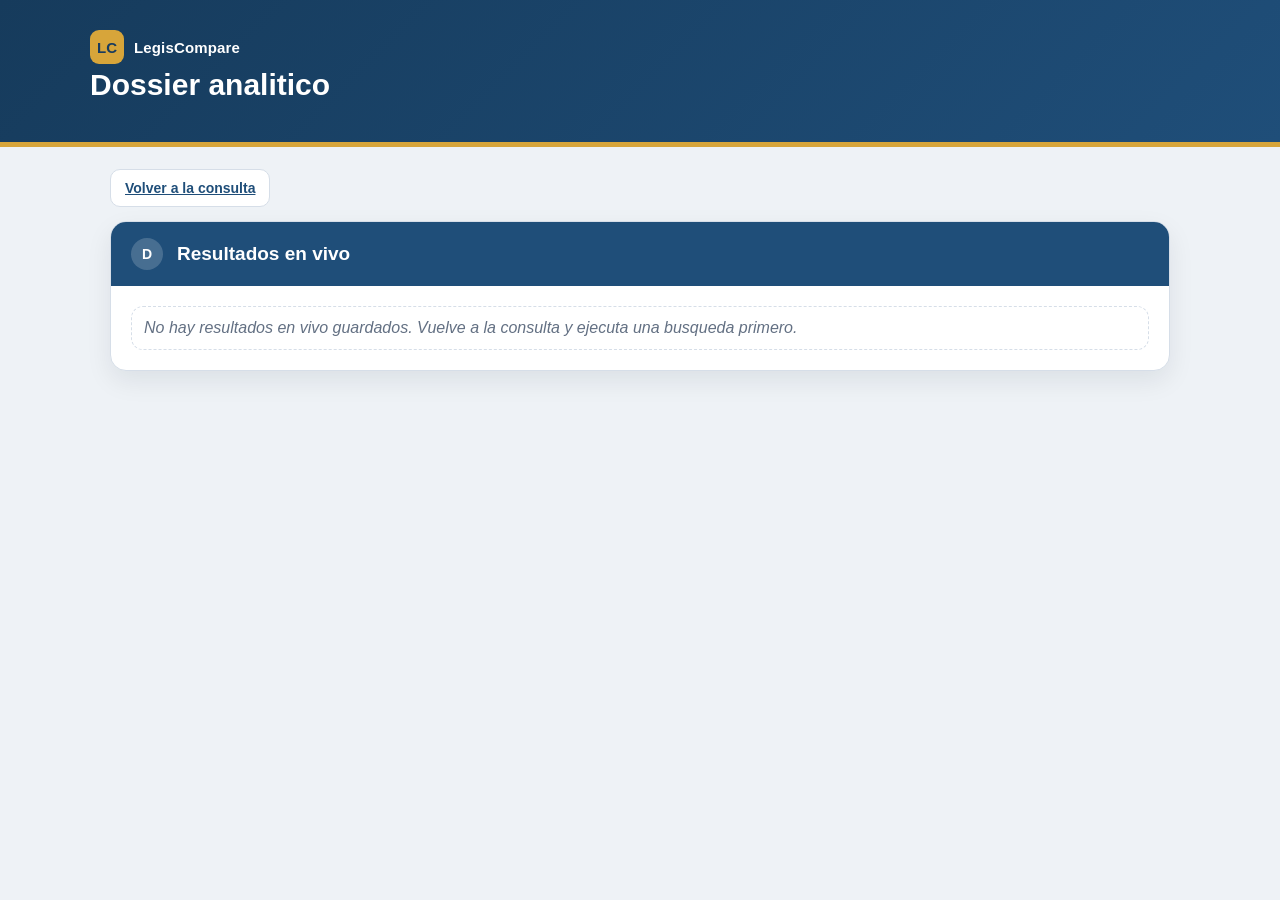
==== site/dossier.html @ 087482bf "Version limpia: 100% en vivo, sin datos precargados" ====
<!doctype html>
<html lang="es">
<head>
<meta charset="utf-8">
<meta name="viewport" content="width=device-width, initial-scale=1">
<title>Dossier analitico - LegisCompare</title>
<link rel="stylesheet" href="css/app.css">
<style>
.pais-block{border:1px solid var(--line);border-radius:12px;padding:12px 14px;margin-bottom:10px;background:#fff}
.pais-head{display:flex;justify-content:space-between;align-items:center;margin-bottom:6px}
</style>
</head>
<body>
<header class="hero">
  <div class="hero-inner">
    <div class="brand"><span class="brand-mark">LC</span><span class="brand-name">LegisCompare</span></div>
    <h1>Dossier analitico</h1>
    <p id="consultaTitulo" style="font-weight:700"></p>
  </div>
</header>
<main>
  <div class="row" style="margin-bottom:14px">
    <a class="btn" href="index.html">Volver a la consulta</a>
  </div>
  <article class="card">
    <div class="section-title t-blue"><span class="num">D</span><h2>Resultados en vivo</h2></div>
    <div class="card-body" id="contenido"><div class="empty">Cargando...</div></div>
  </article>
</main>
<script src="js/dossier.js"></script>
</body>
</html>
---- site/css/app.css ----
:root{
  --bg:#eef2f6; --paper:#ffffff; --ink:#172033; --muted:#637083; --line:#d6dee8;
  --blue:#1f4e79; --blue-dark:#173b5f; --green:#15803d; --green-dark:#166534;
  --gold:#b7791f; --violet:#5b4b8a; --cyan:#26758f; --red:#9f3a38;
  --shadow:0 10px 26px rgba(15,23,42,.08);
}
*{box-sizing:border-box}
body{margin:0;background:var(--bg);color:var(--ink);font-family:Segoe UI,Arial,sans-serif}
.hero{background:linear-gradient(135deg,#163b5c,#1f4e79);color:#fff;padding:30px 28px;border-bottom:5px solid #d7a53a}
.hero-inner{max-width:1100px;margin:0 auto}
.eyebrow{font-size:12px;text-transform:uppercase;letter-spacing:.08em;opacity:.8;margin-bottom:6px}
h1{margin:0;font-size:30px}
.hero p{max-width:760px;margin:10px 0 0;color:#dbeafe;font-size:15px;line-height:1.4}
main{max-width:1100px;margin:22px auto 44px;padding:0 20px}
.grid{display:grid;grid-template-columns:minmax(0,1.05fr) minmax(320px,.95fr);gap:16px;align-items:start}
.card{background:var(--paper);border:1px solid var(--line);border-radius:16px;box-shadow:var(--shadow);overflow:hidden}
.card+.card{margin-top:14px}
.section-title{display:flex;align-items:center;gap:14px;padding:16px 20px;color:#fff;font-weight:700}
.section-title .num{width:32px;height:32px;border-radius:999px;display:flex;align-items:center;justify-content:center;background:rgba(255,255,255,.18);font-size:14px}
.section-title h2{margin:0;font-size:19px}
.t-blue{background:var(--blue)} .t-green{background:var(--green)} .t-gold{background:var(--gold)}
.t-violet{background:var(--violet)} .t-cyan{background:var(--cyan)}
.card-body{padding:20px}
textarea{width:100%;min-height:110px;resize:vertical;padding:14px;border-radius:14px;border:2px solid #111827;font-size:15px;font-family:inherit}
.row{display:flex;gap:10px;flex-wrap:wrap;margin-top:12px;align-items:center}
.btn{display:inline-flex;align-items:center;justify-content:center;padding:10px 14px;border-radius:10px;border:1px solid var(--line);background:#fff;color:var(--blue);font-weight:700;cursor:pointer;font-family:inherit;font-size:14px}
.btn.primary{background:var(--green);border-color:var(--green);color:#fff}
.btn.primary:hover{background:var(--green-dark)}
.btn:hover{background:#f4f7fb}
.status{font-size:13px;color:var(--muted)}
.status.ok{color:var(--green-dark);font-weight:700}
.pais-grid{display:grid;grid-template-columns:repeat(auto-fit,minmax(150px,1fr));gap:8px}
.pais{border-radius:12px;padding:10px 12px;border:1px solid var(--line);cursor:pointer}
.pais.alta{background:#edf8f0;border-color:#bfe3c9}
.pais.media{background:#fff7e8;border-color:#f0dcae}
.pais.media_alta{background:#eaf2f8;border-color:#c9dcee}
.pais strong{display:block;font-size:14px}
.pais span{font-size:12px;color:var(--muted)}
.ejes{display:grid;gap:8px}
.eje{display:flex;align-items:flex-start;gap:10px;border:1px solid var(--line);border-radius:12px;padding:10px 12px;cursor:pointer}
.eje.selected{background:#f0f8f2;border-color:#15803d}
.eje input{margin-top:3px}
.eje-title{font-weight:700;font-size:14px}
.fuentes-list .item{border-left:5px solid var(--blue);border-radius:10px;background:#fbfdff;padding:10px 12px;margin-bottom:8px;border-top:1px solid var(--line);border-right:1px solid var(--line);border-bottom:1px solid var(--line)}
.fuentes-list .item.api{border-left-color:var(--violet)}
.fuentes-list a{color:#174a7c;font-weight:700;text-decoration:none}
.fuentes-list a:hover{text-decoration:underline}
.tag{display:inline-block;font-size:10px;text-transform:uppercase;letter-spacing:.04em;font-weight:800;padding:2px 7px;border-radius:999px;background:#eaf2f8;color:var(--blue);margin-left:6px}
.tag.api{background:#ede9fe;color:#5b21b6}
.empty{color:var(--muted);font-style:italic;padding:12px;border:1px dashed var(--line);border-radius:12px}
.note{color:var(--muted);font-size:12px;line-height:1.4;margin-top:10px}
.err{color:#9a3412;font-size:12px;margin-top:8px}
@media(max-width:900px){.grid{grid-template-columns:1fr}}

.brand{display:flex;align-items:center;gap:10px;margin-bottom:4px}
.brand-mark{width:34px;height:34px;border-radius:9px;background:#d7a53a;color:#173b5f;font-weight:800;display:flex;align-items:center;justify-content:center;font-size:15px}
.brand-name{font-weight:800;font-size:15px;letter-spacing:.01em}
.btn.secondary{background:transparent;color:#174a7c;border:1px solid var(--blue)}
.btn.secondary:hover{background:#eaf2f8}
.btn:focus-visible,a:focus-visible,input:focus-visible,textarea:focus-visible{outline:3px solid #174a7c;outline-offset:2px}
.pais{position:relative;padding-left:26px}
.pais::before{content:"";position:absolute;left:12px;top:14px;width:9px;height:9px;border-radius:999px}
.pais.alta::before{background:#15803d}
.pais.media_alta::before{background:#1f6fb2}
.pais.media::before{background:#b7791f}
.pais:not(.alta):not(.media_alta):not(.media)::before{background:#8a94a6}
.fuentes-list .item.api{border-left-color:var(--violet);background:#fbfaff}
.fuentes-list .item.curada{border-left-color:var(--blue)}
.fuentes-list .meta{display:block;color:var(--muted);font-size:11px;margin-top:4px}
.spinner{display:inline-block;width:14px;height:14px;border:2px solid rgba(255,255,255,.4);border-top-color:#fff;border-radius:50%;animation:spin .7s linear infinite;margin-right:6px;vertical-align:-2px}
@keyframes spin{to{transform:rotate(360deg)}}
.disclaimer{background:#fff7e8;border:1px solid #f0dcae;border-radius:10px;padding:10px 12px;font-size:12px;color:#7a4b00;margin-bottom:14px}
.matriz-table{width:100%;border-collapse:collapse;font-size:13px;margin-bottom:16px}
.matriz-table th,.matriz-table td{border:1px solid var(--line);padding:8px 10px;text-align:left;vertical-align:top}
.matriz-table th{background:#eaf2f8;color:var(--blue);font-size:12px;text-transform:uppercase;letter-spacing:.03em}
.matriz-table td.pais-col{font-weight:700;background:#fbfdff;white-space:nowrap}
.sugerencias{display:flex;flex-wrap:wrap;gap:6px;margin-top:8px}
.sugerencias button{font-size:12px;padding:5px 10px}
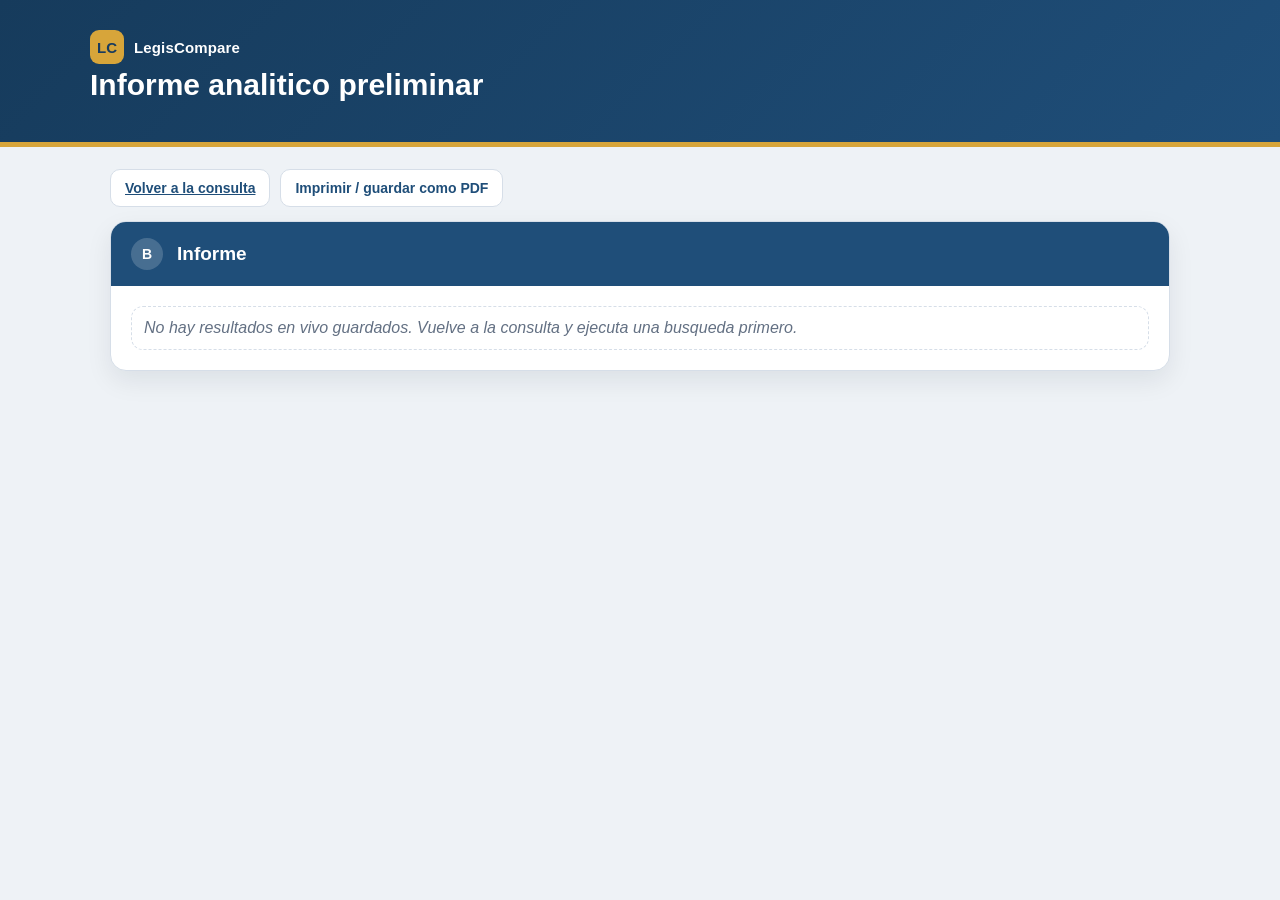
==== commit 240c9655: "Alinear con Comparative Law++" ====
--- a/site/dossier.html
+++ b/site/dossier.html
@@ -3,27 +3,24 @@
 <head>
 <meta charset="utf-8">
 <meta name="viewport" content="width=device-width, initial-scale=1">
-<title>Dossier analitico - LegisCompare</title>
+<title>Informe analitico - LegisCompare</title>
 <link rel="stylesheet" href="css/app.css">
-<style>
-.pais-block{border:1px solid var(--line);border-radius:12px;padding:12px 14px;margin-bottom:10px;background:#fff}
-.pais-head{display:flex;justify-content:space-between;align-items:center;margin-bottom:6px}
-</style>
 </head>
 <body>
 <header class="hero">
   <div class="hero-inner">
     <div class="brand"><span class="brand-mark">LC</span><span class="brand-name">LegisCompare</span></div>
-    <h1>Dossier analitico</h1>
+    <h1>Informe analitico preliminar</h1>
     <p id="consultaTitulo" style="font-weight:700"></p>
   </div>
 </header>
 <main>
   <div class="row" style="margin-bottom:14px">
     <a class="btn" href="index.html">Volver a la consulta</a>
+    <button class="btn" id="btnImprimir">Imprimir / guardar como PDF</button>
   </div>
   <article class="card">
-    <div class="section-title t-blue"><span class="num">D</span><h2>Resultados en vivo</h2></div>
+    <div class="section-title t-blue"><span class="num">B</span><h2>Informe</h2></div>
     <div class="card-body" id="contenido"><div class="empty">Cargando...</div></div>
   </article>
 </main>
--- a/site/css/app.css
+++ b/site/css/app.css
@@ -76,3 +76,12 @@
 .matriz-table td.pais-col{font-weight:700;background:#fbfdff;white-space:nowrap}
 .sugerencias{display:flex;flex-wrap:wrap;gap:6px;margin-top:8px}
 .sugerencias button{font-size:12px;padding:5px 10px}
+.eje.deshabilitado{opacity:.5;cursor:not-allowed}
+.timeline-item{border-left:3px solid var(--cyan);padding:6px 0 6px 12px;margin-bottom:8px}
+.timeline-item .fecha{font-weight:700;color:var(--cyan);font-size:12px;display:block}
+textarea.hallazgos{width:100%;min-height:140px;padding:12px;border-radius:12px;border:1px solid var(--line);font-family:inherit;font-size:14px}
+.axis-chip{display:inline-block;background:#fff7e8;color:#7a4b00;border:1px solid #f0dcae;border-radius:999px;padding:3px 10px;font-size:12px;margin:0 6px 6px 0}
+@media print{
+  .hero,.top-actions,.btn,#btnImprimir{display:none !important}
+  .card{box-shadow:none;border:1px solid #ccc}
+}
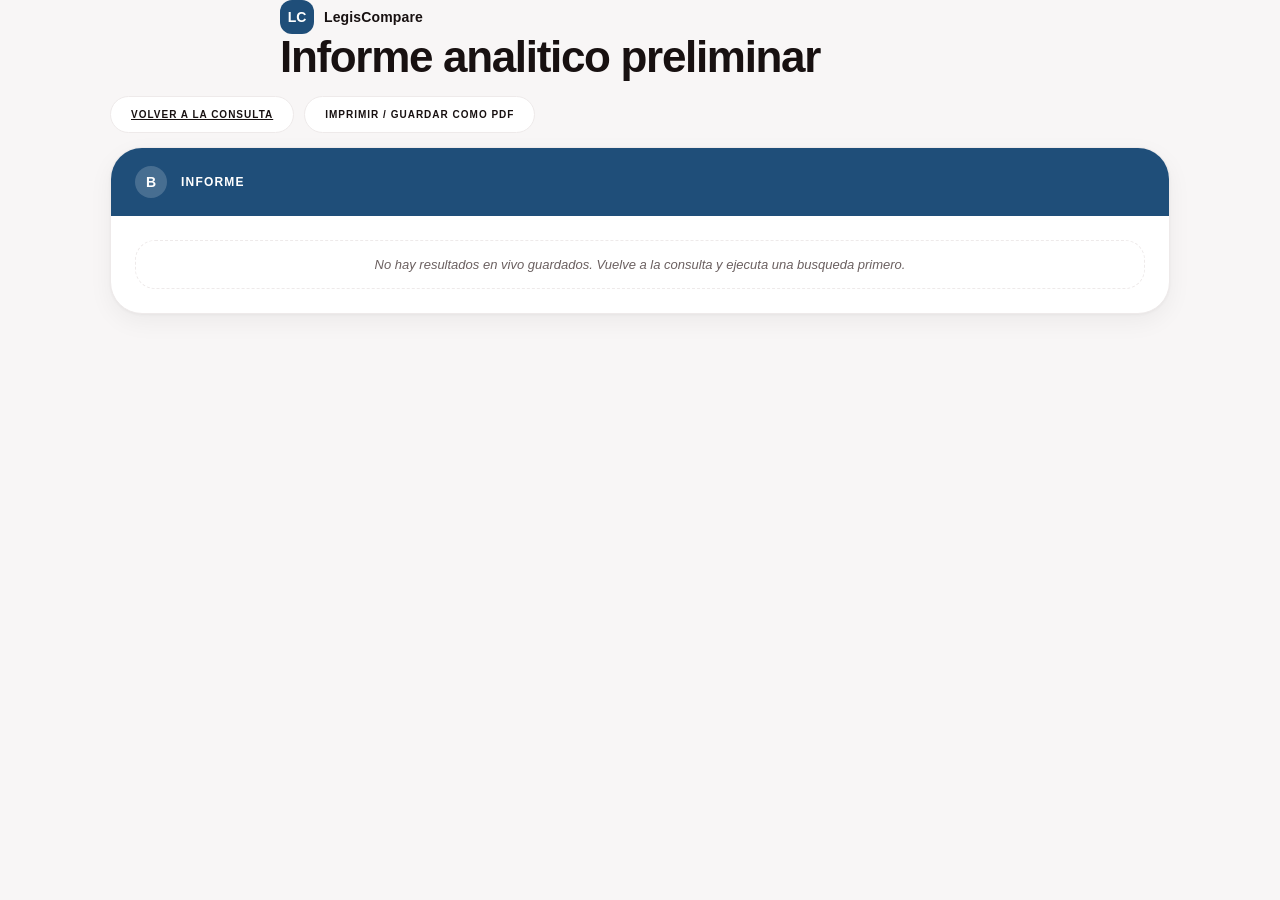
==== commit 483eed9e: "Agregar conector real EUR-Lex (Union Europea)" ====
--- a/site/dossier.html
+++ b/site/dossier.html
@@ -23,6 +23,18 @@
     <div class="section-title t-blue"><span class="num">B</span><h2>Informe</h2></div>
     <div class="card-body" id="contenido"><div class="empty">Cargando...</div></div>
   </article>
+
+  <article class="card" id="chatCard" style="margin-top:16px;display:none">
+    <div class="section-title t-violet"><span class="num">C</span><h2>Consultas sobre este informe</h2></div>
+    <div class="card-body">
+      <p class="note" style="margin-top:0">Pregunta o pide precisiones sobre las fuentes de este informe. Las respuestas se basan unicamente en las fuentes listadas arriba y siempre indican de cual provienen.</p>
+      <div id="chatLog" style="display:flex;flex-direction:column;gap:10px;margin-bottom:12px"></div>
+      <div class="row" style="margin-top:0">
+        <input type="text" id="chatInput" placeholder="Ej: ¿cual de estas normas regula sanciones?" style="flex:1;min-width:220px;padding:12px 16px;border-radius:16px;border:1.5px solid var(--line);font-family:inherit;font-size:14px">
+        <button class="btn primary" id="btnChatEnviar">Preguntar</button>
+      </div>
+    </div>
+  </article>
 </main>
 <script src="js/dossier.js"></script>
 </body>
--- a/site/css/app.css
+++ b/site/css/app.css
@@ -1,87 +1,132 @@
 :root{
-  --bg:#eef2f6; --paper:#ffffff; --ink:#172033; --muted:#637083; --line:#d6dee8;
-  --blue:#1f4e79; --blue-dark:#173b5f; --green:#15803d; --green-dark:#166534;
+  --bg:#f8f6f6; --paper:#ffffff; --ink:#181111; --muted:#6b6060; --line:#eeeaea;
+  --blue:#1f4e79; --blue-dark:#163b5c; --green:#15803d; --green-dark:#0f5c2c;
   --gold:#b7791f; --violet:#5b4b8a; --cyan:#26758f; --red:#9f3a38;
-  --shadow:0 10px 26px rgba(15,23,42,.08);
+  --shadow-sm:0 1px 3px rgba(24,17,17,.04),0 8px 24px rgba(24,17,17,.05);
+  --shadow-lg:0 20px 60px rgba(24,17,17,.14);
+  --r-card:32px; --r-pill:999px; --r-btn:20px;
 }
 *{box-sizing:border-box}
-body{margin:0;background:var(--bg);color:var(--ink);font-family:Segoe UI,Arial,sans-serif}
-.hero{background:linear-gradient(135deg,#163b5c,#1f4e79);color:#fff;padding:30px 28px;border-bottom:5px solid #d7a53a}
-.hero-inner{max-width:1100px;margin:0 auto}
-.eyebrow{font-size:12px;text-transform:uppercase;letter-spacing:.08em;opacity:.8;margin-bottom:6px}
-h1{margin:0;font-size:30px}
-.hero p{max-width:760px;margin:10px 0 0;color:#dbeafe;font-size:15px;line-height:1.4}
-main{max-width:1100px;margin:22px auto 44px;padding:0 20px}
-.grid{display:grid;grid-template-columns:minmax(0,1.05fr) minmax(320px,.95fr);gap:16px;align-items:start}
-.card{background:var(--paper);border:1px solid var(--line);border-radius:16px;box-shadow:var(--shadow);overflow:hidden}
+body{margin:0;background:var(--bg);color:var(--ink);font-family:"Public Sans","Segoe UI",Arial,sans-serif;-webkit-font-smoothing:antialiased}
+
+.topbar{background:var(--paper);border-bottom:1px solid var(--line)}
+.topbar-inner{max-width:1100px;margin:0 auto;padding:16px 20px;display:flex;align-items:center;justify-content:space-between}
+.eyebrow-top{font-size:10px;font-weight:800;text-transform:uppercase;letter-spacing:.14em;color:var(--muted)}
+
+main{max-width:1100px;margin:0 auto;padding:0 20px 60px}
+.hero-search{padding:56px 0 30px;text-align:center}
+.hero-inner{max-width:720px;margin:0 auto}
+.eyebrow{display:inline-block;font-size:10px;text-transform:uppercase;letter-spacing:.2em;font-weight:800;color:var(--blue);background:rgba(31,78,121,.08);padding:6px 14px;border-radius:var(--r-pill);margin-bottom:16px}
+h1{margin:0;font-size:44px;font-weight:900;letter-spacing:-.03em;line-height:1.05;color:var(--ink)}
+.hero-search p{max-width:560px;margin:14px auto 0;color:var(--muted);font-size:15px;line-height:1.6;font-weight:500}
+
+.search-bar-wrap{position:relative;max-width:640px;margin:28px auto 12px}
+.search-bar-wrap .search-bar{margin:0}
+.search-bar{display:flex;gap:8px;background:var(--paper);border:1px solid var(--line);border-radius:var(--r-pill);padding:8px 8px 8px 24px;box-shadow:var(--shadow-lg)}
+.search-bar input{flex:1;border:none;outline:none;font-size:16px;font-weight:600;background:transparent;color:var(--ink)}
+.search-bar input::placeholder{color:#b0a8a8;font-weight:500}
+.search-bar .btn.primary{border-radius:var(--r-pill);padding:14px 30px}
+
+.btn{display:inline-flex;align-items:center;justify-content:center;gap:6px;padding:12px 20px;border-radius:var(--r-btn);border:1.5px solid var(--line);background:var(--paper);color:var(--ink);font-weight:800;font-size:10px;text-transform:uppercase;letter-spacing:.1em;cursor:pointer;font-family:inherit;transition:all .15s}
+.btn.primary{background:var(--blue);border-color:var(--blue);color:#fff;box-shadow:0 8px 20px rgba(31,78,121,.28)}
+.btn.primary:hover{background:var(--blue-dark)}
+.btn:hover{border-color:#d8d2d2;background:#fcfbfb}
+.btn.secondary{background:transparent;color:var(--blue);border:1.5px solid rgba(31,78,121,.3)}
+.btn.secondary:hover{background:rgba(31,78,121,.06)}
+.btn.ghost{background:transparent;border:none;color:var(--muted);font-size:10px;font-weight:800;letter-spacing:.08em;cursor:pointer;padding:4px 8px}
+.btn:focus-visible,a:focus-visible,input:focus-visible,textarea:focus-visible{outline:3px solid var(--blue);outline-offset:2px}
+
+.filtros-panel{display:flex;gap:20px;justify-content:center;flex-wrap:wrap;background:var(--paper);border:1px solid var(--line);border-radius:28px;padding:24px;margin-top:16px;text-align:left;box-shadow:var(--shadow-sm)}
+.filtros-panel[hidden]{display:none}
+.filtros-col{min-width:220px;flex:1}
+.filtros-label{color:var(--muted);font-size:10px;font-weight:800;text-transform:uppercase;letter-spacing:.12em;margin:0 0 10px}
+
+.results-section{margin-top:8px}
+.status{display:block;text-align:center;font-size:13px;color:var(--muted);font-weight:600;margin-top:6px}
+.status.ok{color:var(--green-dark);font-weight:800}
+
+.ejes{display:grid;gap:8px}
+.eje{display:flex;align-items:flex-start;gap:10px;border:1.5px solid var(--line);border-radius:18px;padding:12px 14px;cursor:pointer;background:var(--paper);transition:border-color .15s}
+.eje.selected{background:#f0f8f2;border-color:#15803d}
+.eje input{margin-top:3px}
+.eje-title{font-weight:800;font-size:13px;color:var(--ink)}
+.eje.selected .eje-title{color:#0f5c2c}
+.eje.deshabilitado{opacity:.45;cursor:not-allowed}
+
+.fuentes-list .item{border:1.5px solid var(--line);border-radius:24px;background:var(--paper);padding:16px 18px;margin-bottom:10px;box-shadow:var(--shadow-sm)}
+.fuentes-list a{color:var(--blue);font-weight:800;text-decoration:none}
+.fuentes-list a:hover{text-decoration:underline}
+.fuentes-list .meta{display:block;color:var(--muted);font-size:11px;margin-top:6px;font-weight:600}
+.tag{display:inline-block;font-size:9px;text-transform:uppercase;letter-spacing:.06em;font-weight:900;padding:4px 10px;border-radius:var(--r-pill);background:rgba(31,78,121,.08);color:var(--blue);margin-left:6px}
+.tag.api{background:#ede9fe;color:#5b21b6}
+
+.resultados-grid{display:grid;grid-template-columns:repeat(auto-fill,minmax(230px,1fr));gap:14px}
+.resultado-card{position:relative;text-align:left;border:1.5px solid var(--line);border-radius:22px;background:var(--paper);padding:16px;box-shadow:var(--shadow-sm);cursor:pointer;transition:border-color .15s,box-shadow .15s;display:flex;flex-direction:column;gap:8px}
+.resultado-card:hover{box-shadow:var(--shadow-lg)}
+.resultado-card.seleccionada{border-color:var(--blue);box-shadow:0 0 0 3px rgba(31,78,121,.12),var(--shadow-sm)}
+.resultado-card .card-check{position:absolute;top:12px;right:12px;width:22px;height:22px;border-radius:50%;border:2px solid var(--line);background:var(--paper);display:flex;align-items:center;justify-content:center;font-size:12px;color:transparent;transition:all .15s}
+.resultado-card.seleccionada .card-check{background:var(--blue);border-color:var(--blue);color:#fff}
+.resultado-card .card-pais{display:flex;align-items:center;justify-content:space-between;padding-right:26px}
+.resultado-card .card-pais-nombre{font-size:9px;font-weight:900;text-transform:uppercase;letter-spacing:.1em;color:var(--blue)}
+.resultado-card .card-titulo{font-weight:800;font-size:14px;line-height:1.3;color:var(--ink)}
+.resultado-card .card-resumen{font-size:11px;color:var(--muted);line-height:1.5;font-weight:500;flex:1}
+.resultado-card .card-footer{display:flex;align-items:center;justify-content:space-between;margin-top:auto;padding-top:6px}
+.resultado-card .card-link{font-size:10px;font-weight:800;color:var(--blue);text-decoration:none;text-transform:uppercase;letter-spacing:.05em}
+.resultado-card .card-link:hover{text-decoration:underline}
+.resultado-card .card-relevancia{font-size:11px;font-weight:900;color:var(--green-dark)}
+.resultado-card.directorio .card-titulo{font-size:13px}
+.resultado-card .card-tag-directorio{font-size:9px;font-weight:800;text-transform:uppercase;letter-spacing:.06em;color:var(--muted);background:rgba(0,0,0,.04);padding:3px 8px;border-radius:var(--r-pill);align-self:flex-start}
+
+.empty{color:var(--muted);font-style:italic;padding:16px;border:1.5px dashed var(--line);border-radius:20px;font-size:13px;text-align:center}
+.note{color:var(--muted);font-size:12px;line-height:1.6;margin-top:10px;font-weight:500}
+.err{color:#9a3412;font-size:12px;margin-top:8px;font-weight:600}
+
+.brand{display:flex;align-items:center;gap:10px}
+.brand-mark{width:34px;height:34px;border-radius:12px;background:var(--blue);color:#fff;font-weight:900;display:flex;align-items:center;justify-content:center;font-size:14px}
+.brand-name{font-weight:900;font-size:14px;letter-spacing:.01em;color:var(--ink)}
+
+.spinner{display:inline-block;width:12px;height:12px;border:2px solid rgba(255,255,255,.4);border-top-color:#fff;border-radius:50%;animation:spin .7s linear infinite;margin-right:6px;vertical-align:-1px}
+@keyframes spin{to{transform:rotate(360deg)}}
+
+.disclaimer{background:#fff7e8;border:1.5px solid #f0dcae;border-radius:20px;padding:14px 18px;font-size:12px;color:#7a4b00;margin-bottom:18px;font-weight:600}
+.matriz-table{width:100%;border-collapse:separate;border-spacing:0;font-size:13px;margin-bottom:20px;border-radius:20px;overflow:hidden;border:1.5px solid var(--line)}
+.matriz-table th,.matriz-table td{border-bottom:1px solid var(--line);padding:12px 16px;text-align:left;vertical-align:top}
+.matriz-table th{background:#faf9f9;color:var(--blue);font-size:10px;text-transform:uppercase;letter-spacing:.08em;font-weight:900}
+.matriz-table td.pais-col{font-weight:800;background:#fdfcfc;white-space:nowrap}
+
+.sugerencias{display:flex;flex-wrap:wrap;gap:6px;margin-top:8px}
+.sugerencias button{font-size:11px;padding:6px 14px}
+
+.timeline-item{border-left:3px solid var(--cyan);padding:8px 0 8px 14px;margin-bottom:8px}
+.timeline-item .fecha{font-weight:800;color:var(--cyan);font-size:11px;display:block;text-transform:uppercase;letter-spacing:.06em}
+
+textarea{width:100%;min-height:110px;resize:vertical;padding:16px;border-radius:20px;border:1.5px solid var(--line);background:#fdfcfc;font-size:15px;font-family:inherit;transition:border-color .15s}
+textarea:focus{outline:none;border-color:var(--blue)}
+textarea.hallazgos{width:100%;min-height:140px;padding:16px;border-radius:20px;border:1.5px solid var(--line);font-family:inherit;font-size:14px}
+
+.axis-chip{display:inline-block;background:rgba(31,78,121,.07);color:var(--blue);border:1.5px solid rgba(31,78,121,.18);border-radius:var(--r-pill);padding:5px 14px;font-size:11px;font-weight:800;margin:0 6px 6px 0}
+
+.card{background:var(--paper);border:1px solid var(--line);border-radius:var(--r-card);box-shadow:var(--shadow-sm);overflow:hidden}
 .card+.card{margin-top:14px}
-.section-title{display:flex;align-items:center;gap:14px;padding:16px 20px;color:#fff;font-weight:700}
-.section-title .num{width:32px;height:32px;border-radius:999px;display:flex;align-items:center;justify-content:center;background:rgba(255,255,255,.18);font-size:14px}
-.section-title h2{margin:0;font-size:19px}
+.card-body{padding:24px}
+.section-title{display:flex;align-items:center;gap:14px;padding:18px 24px;color:#fff;font-weight:800}
+.section-title .num{width:32px;height:32px;border-radius:var(--r-pill);display:flex;align-items:center;justify-content:center;background:rgba(255,255,255,.18);font-size:14px;font-weight:800}
+.section-title h2{margin:0;font-size:12px;text-transform:uppercase;letter-spacing:.1em;font-weight:900}
 .t-blue{background:var(--blue)} .t-green{background:var(--green)} .t-gold{background:var(--gold)}
 .t-violet{background:var(--violet)} .t-cyan{background:var(--cyan)}
-.card-body{padding:20px}
-textarea{width:100%;min-height:110px;resize:vertical;padding:14px;border-radius:14px;border:2px solid #111827;font-size:15px;font-family:inherit}
 .row{display:flex;gap:10px;flex-wrap:wrap;margin-top:12px;align-items:center}
-.btn{display:inline-flex;align-items:center;justify-content:center;padding:10px 14px;border-radius:10px;border:1px solid var(--line);background:#fff;color:var(--blue);font-weight:700;cursor:pointer;font-family:inherit;font-size:14px}
-.btn.primary{background:var(--green);border-color:var(--green);color:#fff}
-.btn.primary:hover{background:var(--green-dark)}
-.btn:hover{background:#f4f7fb}
-.status{font-size:13px;color:var(--muted)}
-.status.ok{color:var(--green-dark);font-weight:700}
-.pais-grid{display:grid;grid-template-columns:repeat(auto-fit,minmax(150px,1fr));gap:8px}
-.pais{border-radius:12px;padding:10px 12px;border:1px solid var(--line);cursor:pointer}
-.pais.alta{background:#edf8f0;border-color:#bfe3c9}
-.pais.media{background:#fff7e8;border-color:#f0dcae}
-.pais.media_alta{background:#eaf2f8;border-color:#c9dcee}
-.pais strong{display:block;font-size:14px}
-.pais span{font-size:12px;color:var(--muted)}
-.ejes{display:grid;gap:8px}
-.eje{display:flex;align-items:flex-start;gap:10px;border:1px solid var(--line);border-radius:12px;padding:10px 12px;cursor:pointer}
-.eje.selected{background:#f0f8f2;border-color:#15803d}
-.eje input{margin-top:3px}
-.eje-title{font-weight:700;font-size:14px}
-.fuentes-list .item{border-left:5px solid var(--blue);border-radius:10px;background:#fbfdff;padding:10px 12px;margin-bottom:8px;border-top:1px solid var(--line);border-right:1px solid var(--line);border-bottom:1px solid var(--line)}
-.fuentes-list .item.api{border-left-color:var(--violet)}
-.fuentes-list a{color:#174a7c;font-weight:700;text-decoration:none}
-.fuentes-list a:hover{text-decoration:underline}
-.tag{display:inline-block;font-size:10px;text-transform:uppercase;letter-spacing:.04em;font-weight:800;padding:2px 7px;border-radius:999px;background:#eaf2f8;color:var(--blue);margin-left:6px}
-.tag.api{background:#ede9fe;color:#5b21b6}
-.empty{color:var(--muted);font-style:italic;padding:12px;border:1px dashed var(--line);border-radius:12px}
-.note{color:var(--muted);font-size:12px;line-height:1.4;margin-top:10px}
-.err{color:#9a3412;font-size:12px;margin-top:8px}
-@media(max-width:900px){.grid{grid-template-columns:1fr}}
 
-.brand{display:flex;align-items:center;gap:10px;margin-bottom:4px}
-.brand-mark{width:34px;height:34px;border-radius:9px;background:#d7a53a;color:#173b5f;font-weight:800;display:flex;align-items:center;justify-content:center;font-size:15px}
-.brand-name{font-weight:800;font-size:15px;letter-spacing:.01em}
-.btn.secondary{background:transparent;color:#174a7c;border:1px solid var(--blue)}
-.btn.secondary:hover{background:#eaf2f8}
-.btn:focus-visible,a:focus-visible,input:focus-visible,textarea:focus-visible{outline:3px solid #174a7c;outline-offset:2px}
-.pais{position:relative;padding-left:26px}
-.pais::before{content:"";position:absolute;left:12px;top:14px;width:9px;height:9px;border-radius:999px}
-.pais.alta::before{background:#15803d}
-.pais.media_alta::before{background:#1f6fb2}
-.pais.media::before{background:#b7791f}
-.pais:not(.alta):not(.media_alta):not(.media)::before{background:#8a94a6}
-.fuentes-list .item.api{border-left-color:var(--violet);background:#fbfaff}
-.fuentes-list .item.curada{border-left-color:var(--blue)}
-.fuentes-list .meta{display:block;color:var(--muted);font-size:11px;margin-top:4px}
-.spinner{display:inline-block;width:14px;height:14px;border:2px solid rgba(255,255,255,.4);border-top-color:#fff;border-radius:50%;animation:spin .7s linear infinite;margin-right:6px;vertical-align:-2px}
-@keyframes spin{to{transform:rotate(360deg)}}
-.disclaimer{background:#fff7e8;border:1px solid #f0dcae;border-radius:10px;padding:10px 12px;font-size:12px;color:#7a4b00;margin-bottom:14px}
-.matriz-table{width:100%;border-collapse:collapse;font-size:13px;margin-bottom:16px}
-.matriz-table th,.matriz-table td{border:1px solid var(--line);padding:8px 10px;text-align:left;vertical-align:top}
-.matriz-table th{background:#eaf2f8;color:var(--blue);font-size:12px;text-transform:uppercase;letter-spacing:.03em}
-.matriz-table td.pais-col{font-weight:700;background:#fbfdff;white-space:nowrap}
-.sugerencias{display:flex;flex-wrap:wrap;gap:6px;margin-top:8px}
-.sugerencias button{font-size:12px;padding:5px 10px}
-.eje.deshabilitado{opacity:.5;cursor:not-allowed}
-.timeline-item{border-left:3px solid var(--cyan);padding:6px 0 6px 12px;margin-bottom:8px}
-.timeline-item .fecha{font-weight:700;color:var(--cyan);font-size:12px;display:block}
-textarea.hallazgos{width:100%;min-height:140px;padding:12px;border-radius:12px;border:1px solid var(--line);font-family:inherit;font-size:14px}
-.axis-chip{display:inline-block;background:#fff7e8;color:#7a4b00;border:1px solid #f0dcae;border-radius:999px;padding:3px 10px;font-size:12px;margin:0 6px 6px 0}
+.autocomplete-list{position:absolute;top:calc(100% + 10px);left:0;right:0;background:var(--paper);border:1px solid var(--line);border-radius:24px;box-shadow:var(--shadow-lg);overflow:hidden;text-align:left;z-index:20}
+.autocomplete-list button{display:block;width:100%;text-align:left;background:none;border:none;border-bottom:1px solid var(--line);padding:13px 20px;font-size:14px;font-weight:600;color:var(--ink);cursor:pointer;font-family:inherit}
+.autocomplete-list button:last-child{border-bottom:none}
+.autocomplete-list button:hover{background:#faf9f9}
+.autocomplete-list button .ac-tag{float:right;font-size:9px;color:var(--muted);text-transform:uppercase;font-weight:700}
+
 @media print{
-  .hero,.top-actions,.btn,#btnImprimir{display:none !important}
+  .topbar,.btn,#btnImprimir{display:none !important}
   .card{box-shadow:none;border:1px solid #ccc}
 }
+@media(max-width:640px){
+  h1{font-size:32px}
+  .hero-search{padding:36px 0 24px}
+}
